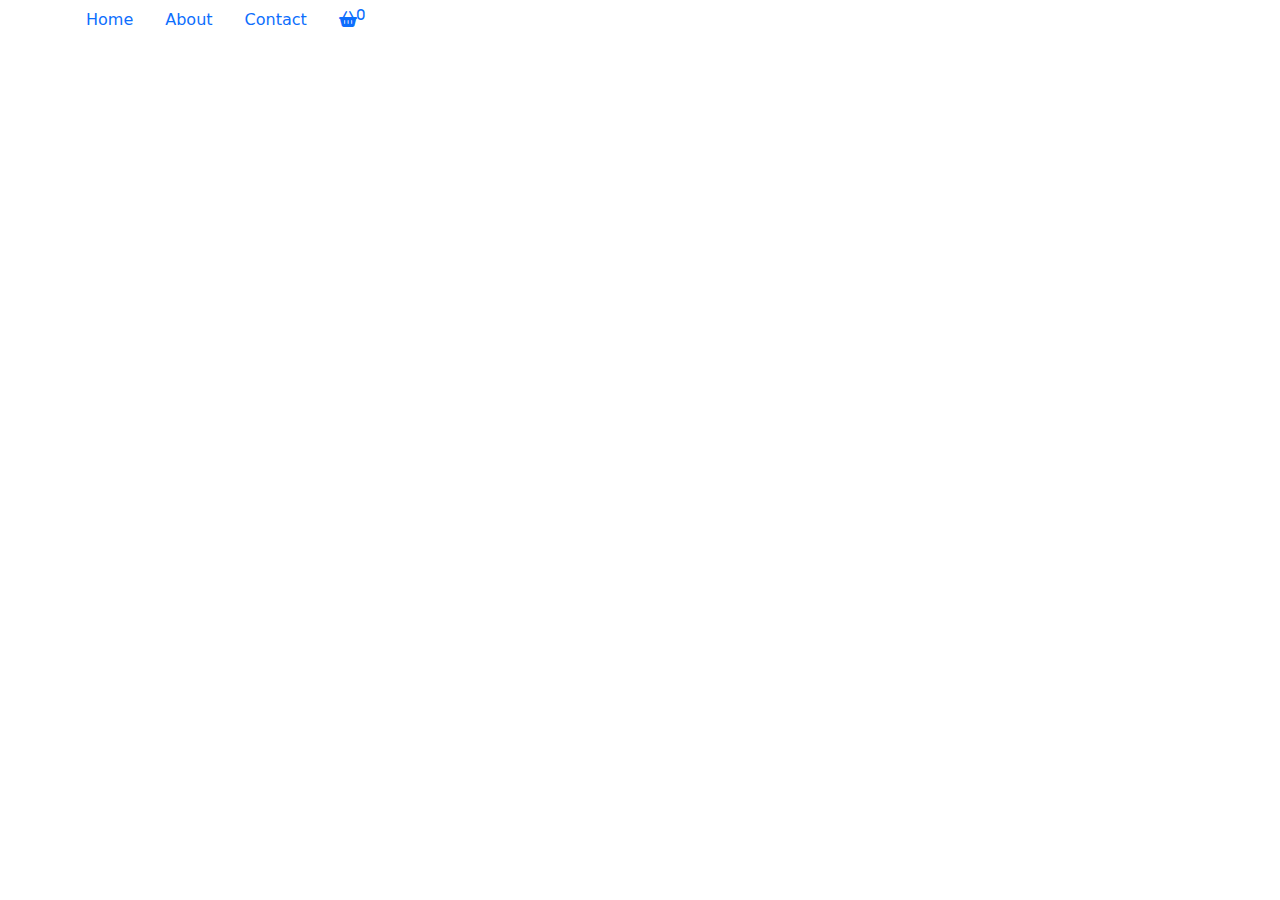
==== basket.html @ 1dc3dd5c "add: count basket" ====
<!DOCTYPE html>
<html lang="en">

<head>
    <meta charset="UTF-8">
    <meta http-equiv="X-UA-Compatible" content="IE=edge">
    <meta name="viewport" content="width=`, initial-scale=1.0">
    <!-- CSS only -->
    <link href="https://cdn.jsdelivr.net/npm/bootstrap@5.2.0-beta1/dist/css/bootstrap.min.css" rel="stylesheet">
    <link rel="stylesheet" href="https://cdnjs.cloudflare.com/ajax/libs/font-awesome/6.1.1/css/all.min.css" />
    <link rel="stylesheet" href="./Assets/Css/style.css">
    <title>Basket</title>
</head>

<body>
    <div class="container">
        <div class="row">
            <ul class="nav">
                <li class="nav-item">
                    <a class="nav-link active" aria-current="page" href="#">Home</a>
                </li>
                <li class="nav-item">
                    <a class="nav-link" href="#">About</a>
                </li>
                <li class="nav-item">
                    <a class="nav-link" href="#">Contact</a>
                </li>
                <li class="nav-item">
                    <a class="nav-link" href="./basket.html" target="_blank"><i class="fa-solid fa-basket-shopping"><sup
                                id="productCount">0</sup></i></a>
                </li>
            </ul>
        </div>
    </div>
</body>
<script src="./Assets/Js/basket.js"></script>
<script src="./Assets/Js/script.js"></script>

</html>
---- Assets/Css/style.css ----
*{
    padding: 0%;
    margin: 0;
    box-sizing: border-box;
}
.images{
    height: 200px;
}
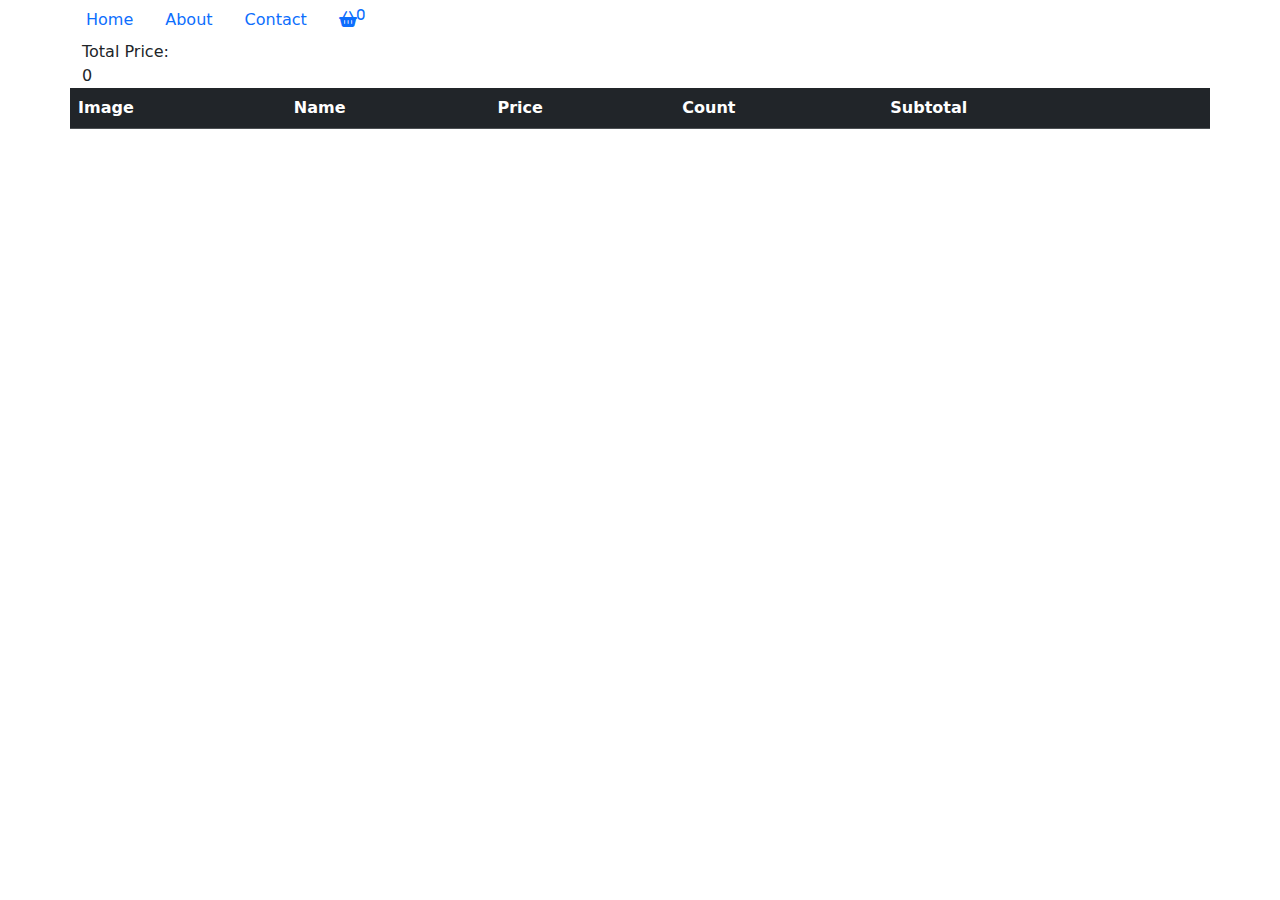
==== commit 99b52fc1: "add task/" ====
--- a/basket.html
+++ b/basket.html
@@ -32,6 +32,35 @@
             </ul>
         </div>
     </div>
+    <div class="container">
+        <div class="row d-flex">
+            <span>Total Price:</span>
+            <span id="totalPrice">0</span>
+        </div>
+        <div class="row">
+            <table id="table" class="table table-dark">
+                <thead>
+                    <tr>
+                        <th scope="col">Image</th>
+                        <th scope="col">Name</th>
+                        <th scope="col">Price</th>
+                        <th scope="col">Count</th>
+                        <th scope="col">Subtotal</th>
+                        <th scope="col"></th>
+                    </tr>
+                </thead>
+                <tbody>
+                    <!-- <tr>
+                    <th scope="row">1</th>
+                    <td>Mark</td>
+                    <td>Otto</td>
+                    <td>@mdo</td>
+                  </tr>-->
+                </tbody>
+
+            </table>
+        </div>
+    </div>
 </body>
 <script src="./Assets/Js/basket.js"></script>
 <script src="./Assets/Js/script.js"></script>
